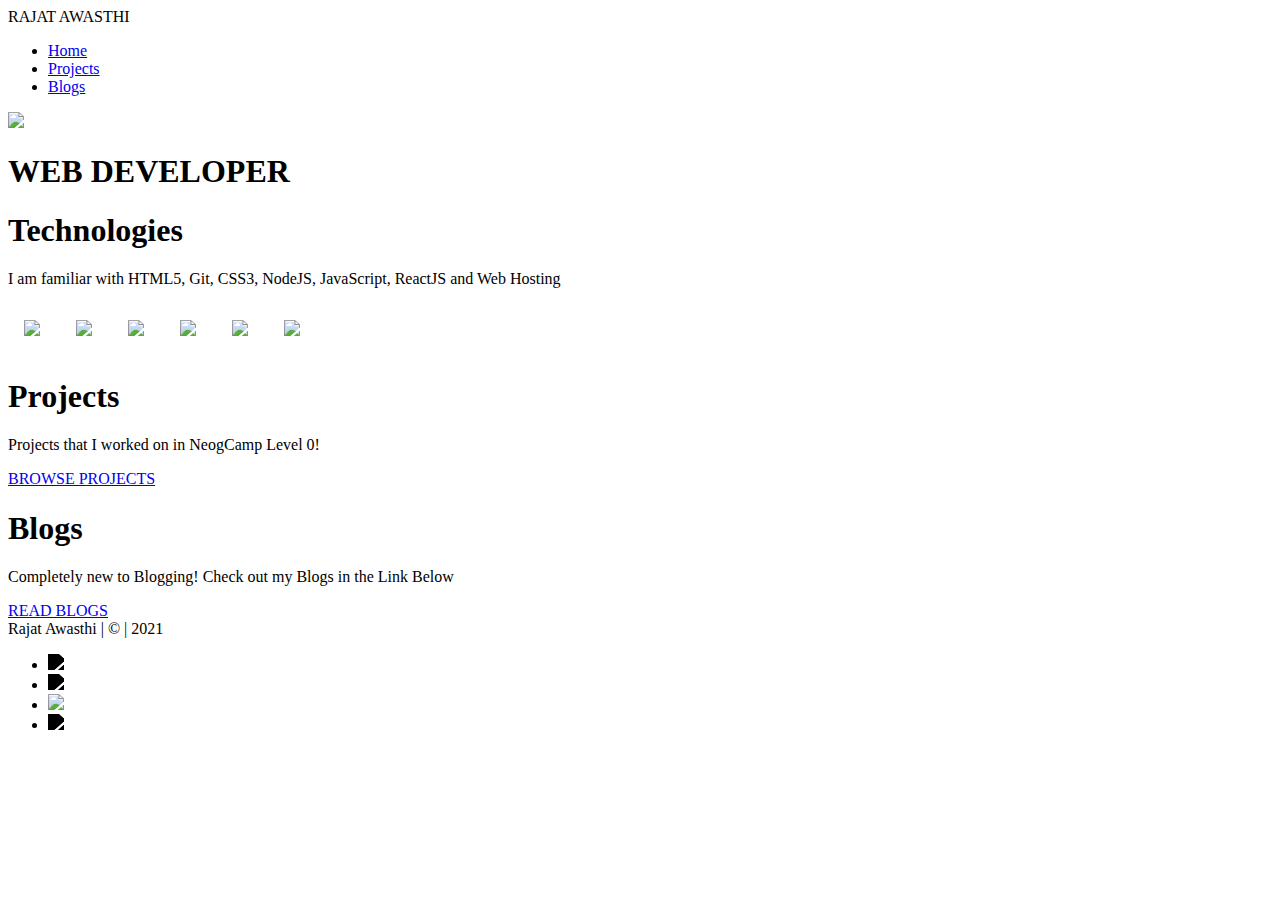
==== index.html @ 35cb2372 "index.html" ====
<!DOCTYPE html>
<html lang="en">
<head>
    <meta charset="UTF-8">
    <meta http-equiv="X-UA-Compatible" content="IE=edge">
    <meta name="viewport" content="width=device-width, initial-scale=1.0">
    <title>Rajat Awasthi | home</title>

    <link rel="stylesheet" href="styles.css">

</head>

<body>

    <nav class="navigation container">

        <div class="nav-brand">RAJAT AWASTHI</div>
        <ul class="list-non-bullet nav-pills">
            <li class="list-item-inline">
                <a class="link link-active" href="index.html">Home</a class="link">
            </li>
            <li class="list-item-inline">
                <a class="link" href="projects.html">Projects</a class="link">
            </li>
            <li class="list-item-inline">
                <a class="link" href="blogs.html">Blogs</a class="link">
            </li>
        </ul>

    </nav>

    <header class="hero">
        <img class="hero-img" src="/images/developer-hero-img.svg">
        <h1 class="hero-heading"><span class="heading-inverted">WEB DEVELOPER</span></h1>
    </header>


    <section class="section ow">
     <div class="container container-center">
            <h1>Technologies</h1>
        <p>I am familiar with HTML5, Git, CSS3, NodeJS, JavaScript, ReactJS and Web Hosting
        </p>
      <div>
        <img style="padding: 1rem; max-width: 15%;" src="/images/html-1.svg"></img> 
        <img style="padding: 1rem; max-width: 15%;" src="/images/css-3.svg"></img>
        <img style="padding: 1rem; max-width: 15%;" src="/images/javascript-1.svg"></img>
        <img style="padding: 1rem; max-width: 15%;" src="/images/nodejs-icon.svg"></img>
        <img style="padding: 1rem; max-width: 16%;" src="/images/React-logo.svg"></img>
        <a href="https://github.com/don0716"><img style="padding: 1rem; max-width: 16%;" src="/images/github logo.svg"></img></a>

      </div>

     </div>
        
    </section>

    <section class="section">
        <div class="container container-center">
            <h1>Projects</h1>
        <p> Projects that I worked on in NeogCamp Level 0!
        </p>
        <a class="link link-primary" href="projects.html">BROWSE PROJECTS</a>
        </div>
        
    </section>

    <section class="section ow">
        <div class="container container-center">
            <h1>Blogs</h1>
        <p>Completely new to Blogging! Check out my Blogs in the Link Below
        </p>
        <a class="link link-secondary" href="blogs.html">READ BLOGS</a>
        </div>
        
    </section>



       
    <footer class="footer">
        <div 
        class="footer footer-header">Rajat Awasthi | © | 2021
        </div>
        <ul class="social-links list-non-bullet">


            <li class="list-item-inline">
                <a class="link" href="https://www.instagram.com/rajatawasthi99/"><img style="max-width: 5%; filter:brightness(0%)" src="/images/instagram logo.svg"></a>
            </li>

            <li class="list-item-inline">
                <a class="link" href="https://twitter.com/@rajatawasthi99"><img style="max-width: 6%; filter:brightness(0%)" src="/images/twitter-logo.svg"></a>
            </li>

            <li class="list-item-inline">
                <a class="link" href="https://www.linkedin.com/in/rajat-awasthi-2649341b7"><img style="max-width: 5%;" src="/images/linkedin-logo.svg"></a>
            </li>

            <li class="list-item-inline">
                <a class="link" href="https://github.com/rajat2121"><img style="max-width: 5%; filter:brightness(0%);" src="/images/github logo.svg"></a>
            </li>

        </ul>
    </footer>





</body>
</html>
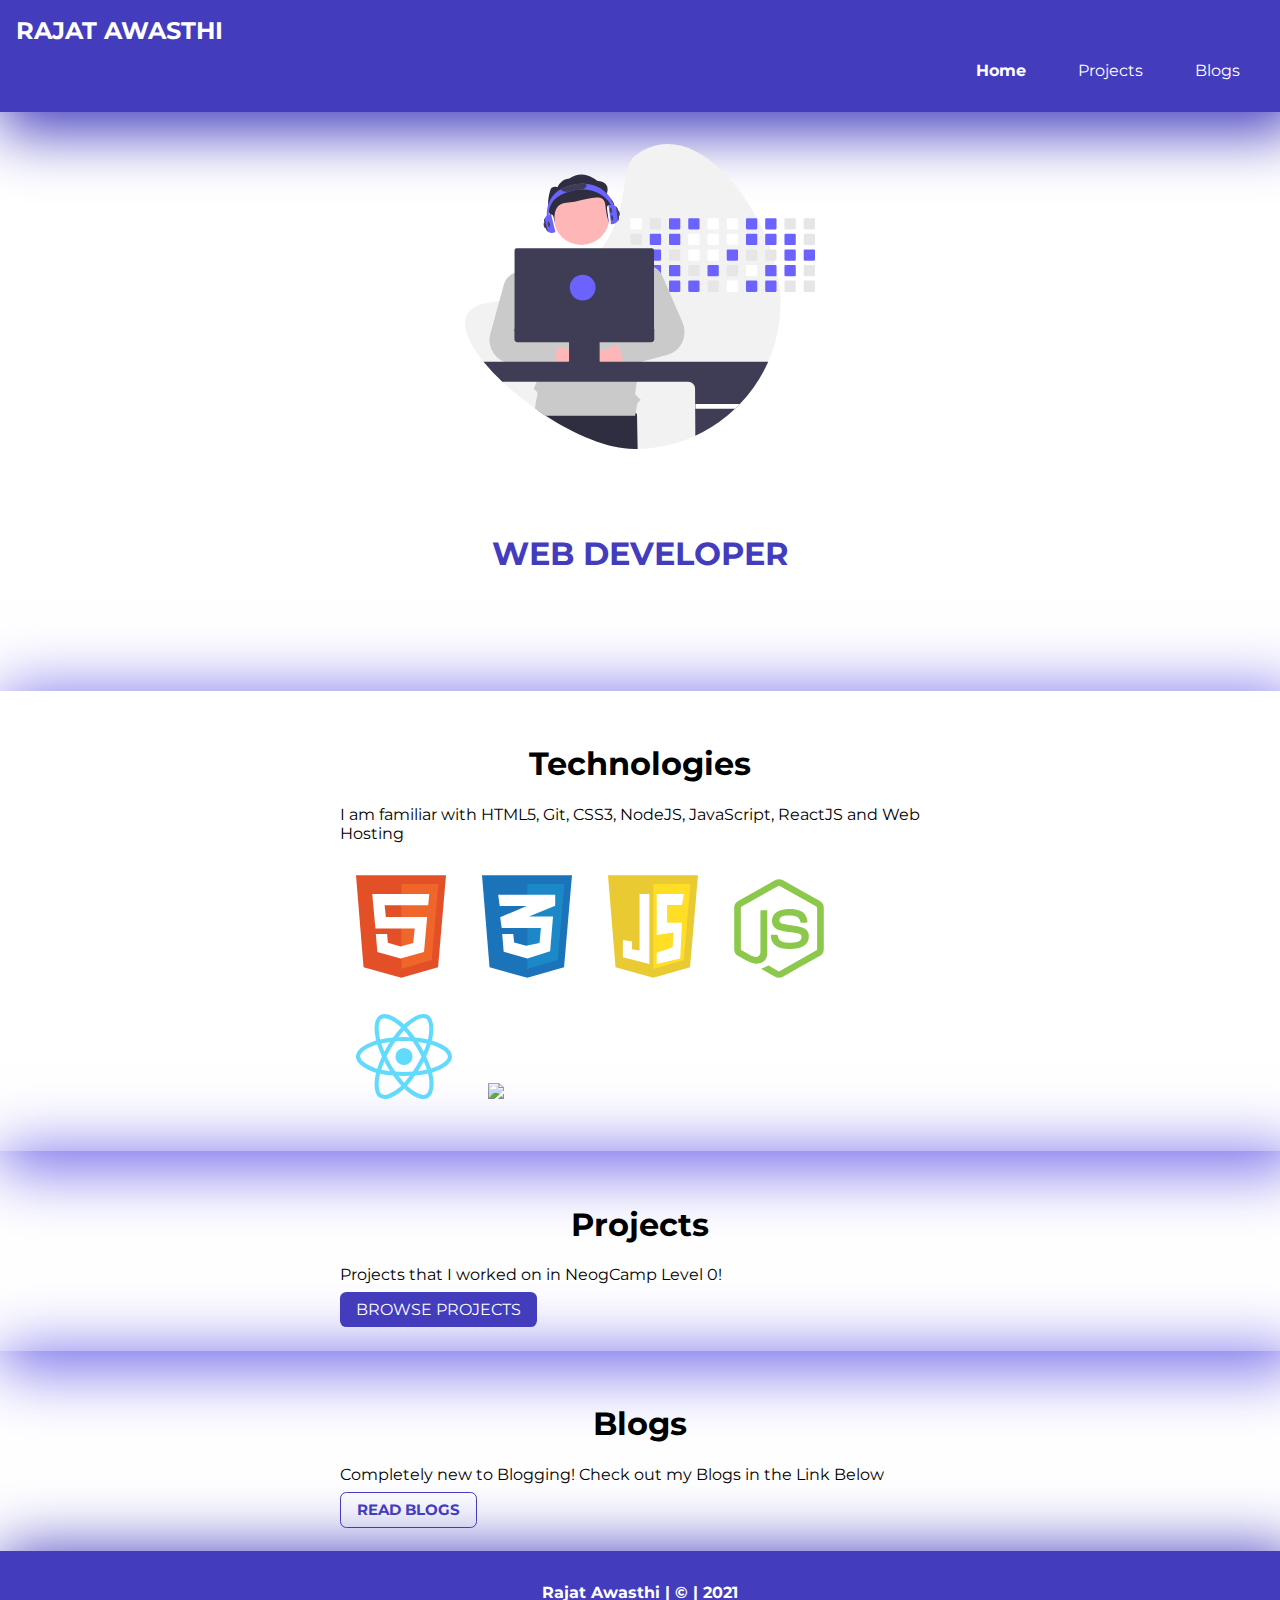
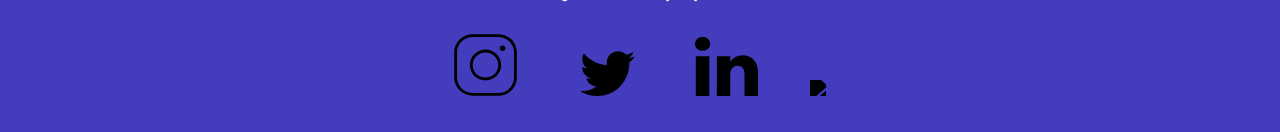
==== commit d73f61a7: "updateindex.html" ====
--- a/index.html
+++ b/index.html
@@ -46,7 +46,7 @@
         <img style="padding: 1rem; max-width: 15%;" src="/images/javascript-1.svg"></img>
         <img style="padding: 1rem; max-width: 15%;" src="/images/nodejs-icon.svg"></img>
         <img style="padding: 1rem; max-width: 16%;" src="/images/React-logo.svg"></img>
-        <a href="https://github.com/don0716"><img style="padding: 1rem; max-width: 16%;" src="/images/github logo.svg"></img></a>
+        <a href="https://github.com/rajat2121"><img style="padding: 1rem; max-width: 16%;" src="/images/github logo.svg"></img></a>
 
       </div>
 
--- a/styles.css
+++ b/styles.css
@@ -0,0 +1,165 @@
+@import url('https://fonts.googleapis.com/css2?family=Montserrat:wght@400;700&display=swap');
+
+:root {
+    --primary-color:#433dbe;
+    --bright-primary-color:#7b73eb;
+    --dark-gray:#4B5563;
+    --off-white:#E5E7EB;
+}
+
+body {
+    font-family: 'Montserrat', sans-serif;
+    margin: 0px;
+}
+
+hr {
+    margin: 2rem 0rem;
+}
+
+/* container */
+.container {
+    padding: 0rem 1rem
+}
+
+.container-center {
+  max-width: 600px;
+  margin: auto;
+
+}
+
+/* links */
+.link {
+    text-decoration: none;
+    padding: 0.5rem 1rem;
+}
+
+.link-primary {
+    background-color:var(--primary-color);
+    border-radius: 0.4rem;
+    color:white;
+    transition-duration: 1s;
+}
+
+.link-secondary {
+    color: var(--primary-color);
+    border-radius: 0.4rem;
+     border: 1px solid var(--primary-color); 
+    font-size: 1.65vh;
+    font-weight: bold;
+    transition-duration: 1.5s;
+}
+
+.link-secondary:hover, .link-primary:hover{
+    background-color: var(--bright-primary-color);
+}
+
+/* lists */
+.list-non-bullet {
+    list-style: none;
+}
+
+.list-item-inline {
+    display: inline;
+    padding: 0rem 0.5rem;
+}
+
+
+/* Navigaton */
+
+.navigation {
+    background-color:var(--primary-color);
+    color: white;
+    padding: 1rem;
+    box-shadow: 10px 10px 60px 10px var(--primary-color)
+}
+
+.navigation .nav-pills {
+    text-align: right;
+}
+
+
+.navigation .nav-brand {
+    font-weight: bold;
+    font-size: 1.5rem;
+}
+
+.navigation .link {
+    color: white;
+}
+
+.navigation .link-active {
+    font-weight: bold;
+}
+
+/** header **/
+
+.hero {
+    padding: 2rem;
+}
+
+.hero .hero-img {
+    max-width: 350px;
+    display: block;
+    margin: auto;
+}
+
+.hero .hero-heading {
+    font-size: 2rem;
+    color: var(--dark-gray);
+    padding: 4rem 0rem;
+    text-align: center;
+}
+
+.hero .hero-heading .heading-inverted {
+    color: var(--primary-color);
+}
+
+/* sections */
+
+.section {
+    padding: 2rem;
+    box-shadow: 10px 10px 60px 10px var(--bright-primary-color) ;
+}
+
+.section h1 {
+    text-align: center;
+}
+
+/* .ow {
+    background-color: var(--off-white);
+} */
+
+
+/* footers */
+
+.footer {
+    background-color: var(--primary-color);
+    padding: 1rem 1rem;
+    text-align: center;
+    color: white;
+    
+}
+
+.footer .footer-header {
+    font-weight: bold;
+    font-size: medium;
+}
+
+.footer .link {
+    color: white;
+}
+
+.footer ul {
+    padding-inline-start: 0px;
+}
+
+
+.date {
+    font-size: 1.5vh;
+    padding-bottom: 0.5rem;
+}
+
+footer {
+    box-shadow: 10px 10px 60px 10px var(--primary-color)
+}
+
